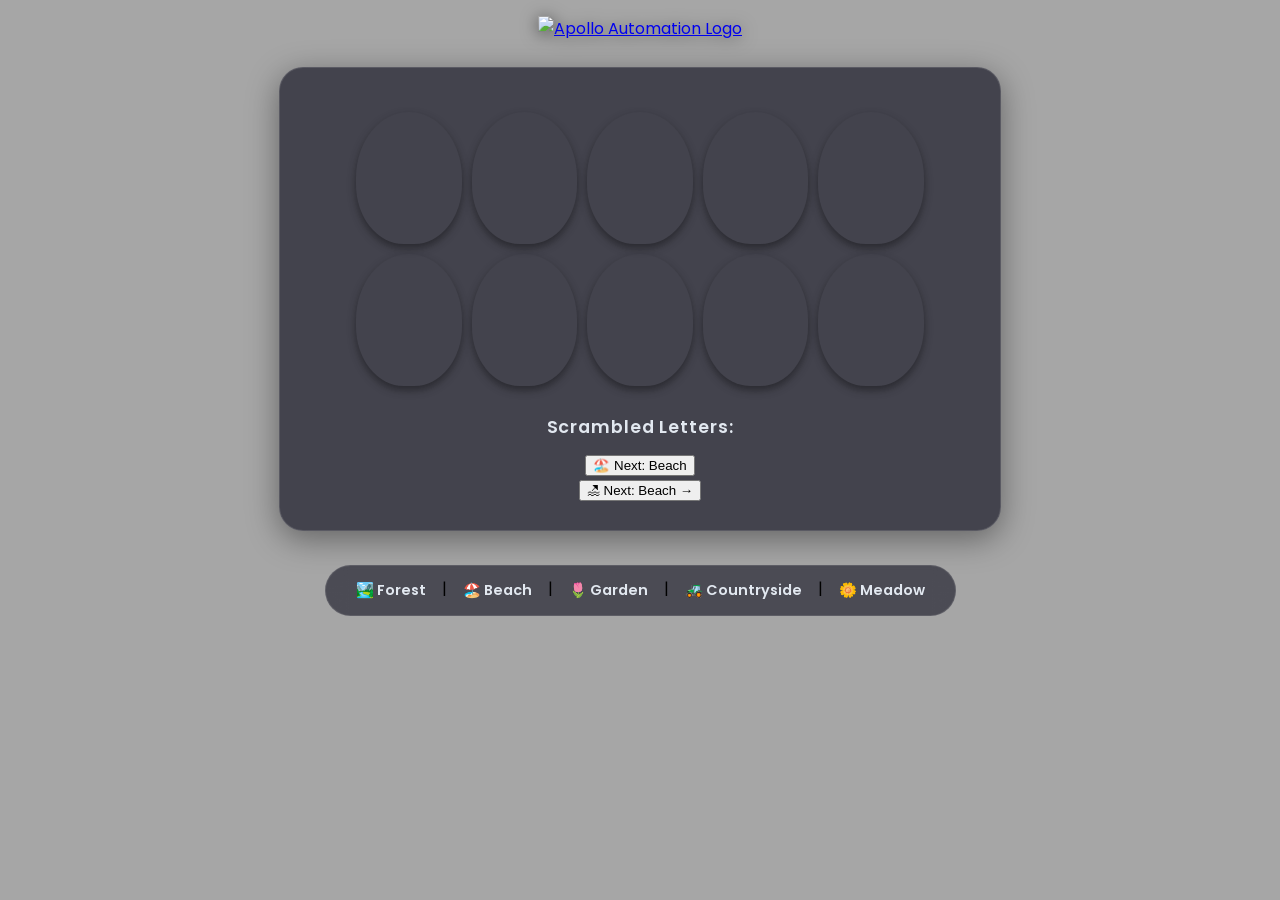
==== forest.html @ 53a90c25 "Add how-to-play steps and next location buttons" ====
<!DOCTYPE html>
<html lang="en">
<head>
  <meta charset="UTF-8" />
  <meta name="viewport" content="width=device-width, initial-scale=1.0"/>
  <title>Forest | Easter Egg Hunt</title>
  <link rel="stylesheet" href="style.css" />
</head>
<body class="forest">
  <header>
    <a href="https://apolloautomation.com/" target="_blank" rel="noopener">
      <img src="apollo-logo.png" alt="Apollo Automation Logo" class="logo" />
    </a>
  </header>
  <main>
    <div id="eggGrid" class="egg-grid"></div>
    <div id="scrambled"></div>
    <div id="guessSection" style="display:none;">
      <input type="text" id="codeInput" placeholder="Enter the code..." />
      <button onclick="checkCode()">Submit</button>
      <p id="result"></p>
    </div>

    <div class="next-location">
      <a href="beach.html"><button class="next-btn">🏖️ Next: Beach</button></a>
    </div>

    <div class="next-location">
      <a href="beach.html"><button class="next-btn">&#127958; Next: Beach &rarr;</button></a>
    </div>
  </main>
  <footer class="map">
    <nav>
      <a href="forest.html">🏞️ Forest</a> |
      <a href="beach.html">🏖️ Beach</a> |
      <a href="garden.html">🌷 Garden</a> |
      <a href="countryside.html">🚜 Countryside</a> |
      <a href="meadow.html">🌼 Meadow</a>
    </nav>
  </footer>
  <script src="script.js"></script>
</body>
</html>
---- style.css ----
@import url('https://fonts.googleapis.com/css2?family=Poppins:wght@400;600;700&display=swap');

/* ── Base ── */
body {
  font-family: 'Poppins', sans-serif;
  margin: 0;
  padding: 0;
  text-align: center;
  min-height: 100vh;
  background: linear-gradient(135deg, #1a1a2e 0%, #16213e 50%, #0f3460 100%);
  background-size: cover;
  background-position: center;
  background-attachment: fixed;
}

/* ── Location backgrounds ── */
body.forest      { background-image: linear-gradient(rgba(0,0,0,0.35), rgba(0,0,0,0.35)), url('bg-forest.jpg'); }
body.beach       { background-image: linear-gradient(rgba(0,0,0,0.25), rgba(0,0,0,0.25)), url('bg-beach.jpg'); }
body.garden      { background-image: linear-gradient(rgba(0,0,0,0.3),  rgba(0,0,0,0.3)),  url('bg-garden.jpg'); }
body.countryside { background-image: linear-gradient(rgba(0,0,0,0.3),  rgba(0,0,0,0.3)),  url('bg-countryside.jpg'); }
body.meadow      { background-image: linear-gradient(rgba(0,0,0,0.3),  rgba(0,0,0,0.3)),  url('bg-meadow.jpg'); }

/* ── Header ── */
header {
  padding: 16px;
}

.logo {
  height: 80px;
  filter: drop-shadow(0 2px 8px rgba(0,0,0,0.5));
}

/* ── Main card ── */
main {
  background: rgba(15, 15, 30, 0.65);
  border: 1px solid rgba(255, 255, 255, 0.12);
  border-radius: 24px;
  padding: 28px 20px;
  margin: 10px auto 20px;
  max-width: 680px;
  backdrop-filter: blur(16px);
  -webkit-backdrop-filter: blur(16px);
  box-shadow: 0 8px 32px rgba(0,0,0,0.4);
}

/* ── Scrambled letters ── */
#scrambled {
  color: #e2e8f0;
  font-size: 1.1em;
  font-weight: 600;
  letter-spacing: 0.05em;
  margin: 12px 0;
  min-height: 1.5em;
}

/* ── Guess section ── */
#guessSection {
  margin-top: 20px;
}

#guessSection input {
  font-family: 'Poppins', sans-serif;
  font-size: 1.1em;
  padding: 10px 16px;
  border: 2px solid rgba(255,255,255,0.2);
  border-radius: 10px;
  background: rgba(255,255,255,0.1);
  color: #fff;
  outline: none;
  width: 180px;
  text-align: center;
  transition: border-color 0.2s;
}

#guessSection input::placeholder {
  color: rgba(255,255,255,0.4);
}

#guessSection input:focus {
  border-color: rgba(255,255,255,0.5);
}

#guessSection button {
  font-family: 'Poppins', sans-serif;
  font-size: 1em;
  font-weight: 600;
  padding: 10px 22px;
  margin-left: 8px;
  background: linear-gradient(135deg, #f97316, #ec4899);
  color: #fff;
  border: none;
  border-radius: 10px;
  cursor: pointer;
  transition: opacity 0.2s, transform 0.1s;
}

#guessSection button:hover {
  opacity: 0.88;
  transform: translateY(-1px);
}

#result {
  margin-top: 14px;
  font-size: 1.05em;
  font-weight: 600;
  color: #fde68a;
  min-height: 1.4em;
}

/* ── Egg grid ── */
.egg-grid {
  display: grid;
  grid-template-columns: repeat(5, 1fr);
  gap: 10px;
  padding: 16px;
  max-width: 600px;
  margin: auto;
  box-sizing: border-box;
}

.egg {
  width: 100%;
  aspect-ratio: 4 / 5;
  height: auto;
  background-image: url('egg.png');
  background-size: cover;
  background-position: center;
  border-radius: 50% 50% 45% 45%;
  box-shadow: 0 4px 8px rgba(0,0,0,0.4);
  display: flex;
  align-items: center;
  justify-content: center;
  font-size: 24px;
  cursor: pointer;
  transition: transform 0.3s, box-shadow 0.3s;
}

.egg:hover {
  transform: scale(1.1) rotate(-2deg);
  box-shadow: 0 6px 16px rgba(0,0,0,0.5);
}

.egg.cracked {
  background-image: url('egg-cracked.png');
  background-size: cover;
  background-position: center;
  font-size: 28px;
  font-weight: bold;
  box-shadow: 0 0 12px rgba(255, 105, 180, 0.5);
  transform: scale(1.05) rotate(2deg);
  animation: eggCrack 0.4s ease forwards;
  position: relative;
  color: transparent;
}

.egg.cracked[data-letter]:not([data-letter=""])::after {
  content: attr(data-letter);
  position: absolute;
  top: 50%;
  left: 50%;
  transform: translate(-50%, -50%);
  background: #d8ecff;
  padding: 6px 10px;
  border-radius: 50%;
  font-size: 26px;
  font-weight: bold;
  color: #000;
  text-shadow:
    -1px -1px 0 #fff,
     1px -1px 0 #fff,
    -1px  1px 0 #fff,
     1px  1px 0 #fff;
  animation: popIn 0.3s ease-out;
}

.egg.cracked::after {
  content: attr(data-letter);
  position: absolute;
  top: 50%;
  left: 50%;
  transform: translate(-50%, -50%);
  background: rgba(255, 255, 255, 0.8);
  padding: 6px 10px;
  border-radius: 50%;
  font-size: 26px;
  font-weight: bold;
  color: #000;
}

.egg.crack-anim {
  animation: eggCrack 0.4s ease forwards;
}

/* ── Footer nav ── */
footer.map {
  padding: 14px 10px 20px;
}

footer.map nav {
  display: inline-flex;
  gap: 6px;
  flex-wrap: wrap;
  justify-content: center;
  background: rgba(15, 15, 30, 0.6);
  border: 1px solid rgba(255,255,255,0.1);
  border-radius: 50px;
  padding: 10px 20px;
  backdrop-filter: blur(10px);
}

footer.map nav a {
  color: #e2e8f0;
  text-decoration: none;
  font-size: 0.9em;
  font-weight: 600;
  padding: 4px 10px;
  border-radius: 20px;
  transition: background 0.2s, color 0.2s;
}

footer.map nav a:hover {
  background: rgba(255,255,255,0.15);
  color: #fff;
}

footer.map nav span {
  color: rgba(255,255,255,0.2);
  line-height: 1.8;
}

/* ── Animations ── */
@keyframes popIn {
  0%   { transform: translate(-50%, -50%) scale(0.5); opacity: 0; }
  60%  { transform: translate(-50%, -50%) scale(1.2); opacity: 1; }
  100% { transform: translate(-50%, -50%) scale(1); }
}

@keyframes eggCrack {
  0%   { transform: scale(1) rotate(0deg); }
  30%  { transform: scale(1.15) rotate(-5deg); }
  60%  { transform: scale(0.95) rotate(3deg); }
  100% { transform: scale(1.05) rotate(2deg); }
}
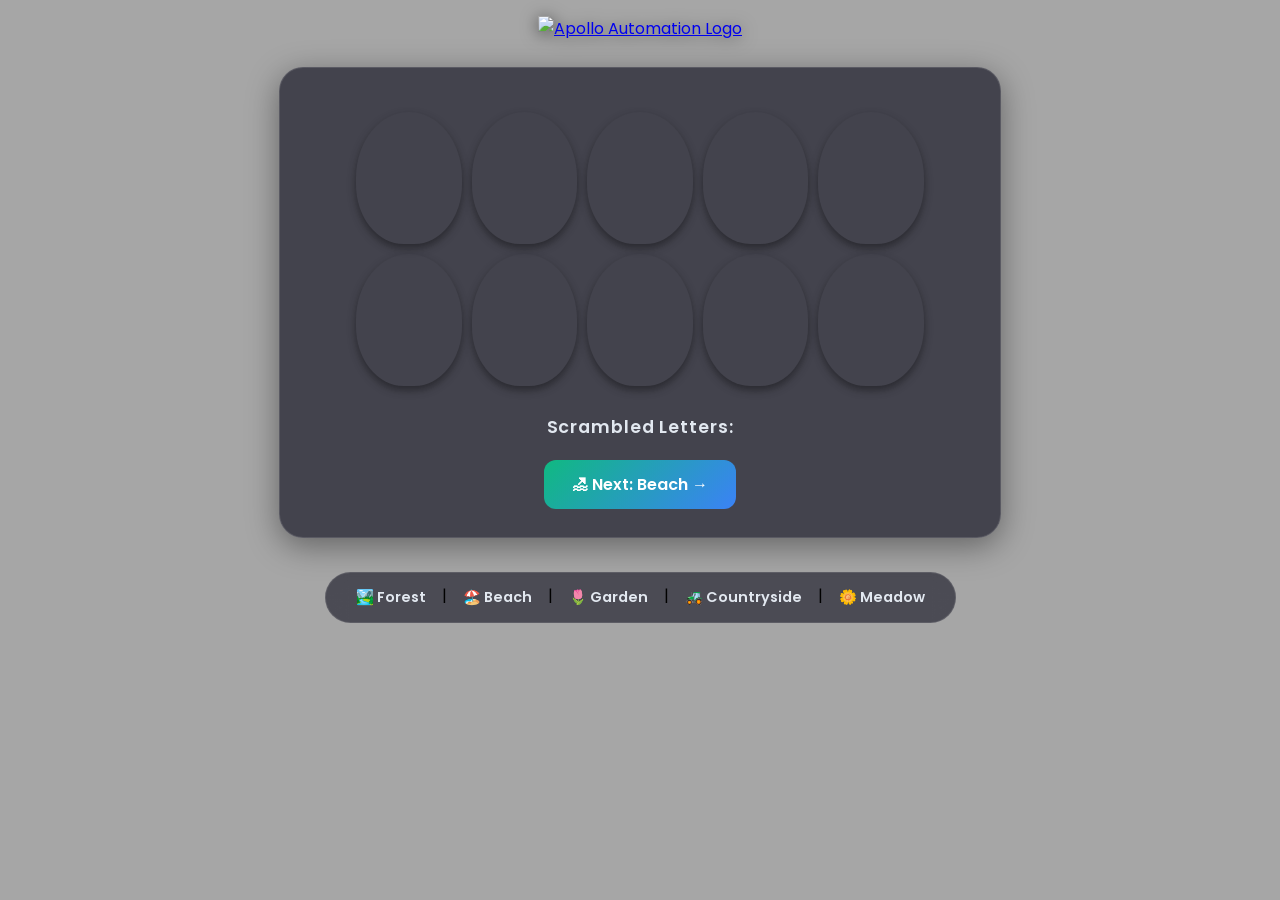
==== commit f4276974: "Remove duplicate next location button on forest" ====
--- a/forest.html
+++ b/forest.html
@@ -22,10 +22,6 @@
     </div>
 
     <div class="next-location">
-      <a href="beach.html"><button class="next-btn">🏖️ Next: Beach</button></a>
-    </div>
-
-    <div class="next-location">
       <a href="beach.html"><button class="next-btn">&#127958; Next: Beach &rarr;</button></a>
     </div>
   </main>
--- a/style.css
+++ b/style.css
@@ -242,3 +242,26 @@
   60%  { transform: scale(0.95) rotate(3deg); }
   100% { transform: scale(1.05) rotate(2deg); }
 }
+
+/* ---- Next location button ---- */
+.next-location {
+  margin-top: 20px;
+}
+
+.next-btn {
+  font-family: 'Poppins', sans-serif;
+  font-size: 1em;
+  font-weight: 600;
+  padding: 12px 28px;
+  background: linear-gradient(135deg, #10b981, #3b82f6);
+  color: #fff;
+  border: none;
+  border-radius: 12px;
+  cursor: pointer;
+  transition: opacity 0.2s, transform 0.1s;
+}
+
+.next-btn:hover {
+  opacity: 0.88;
+  transform: translateY(-2px);
+}
